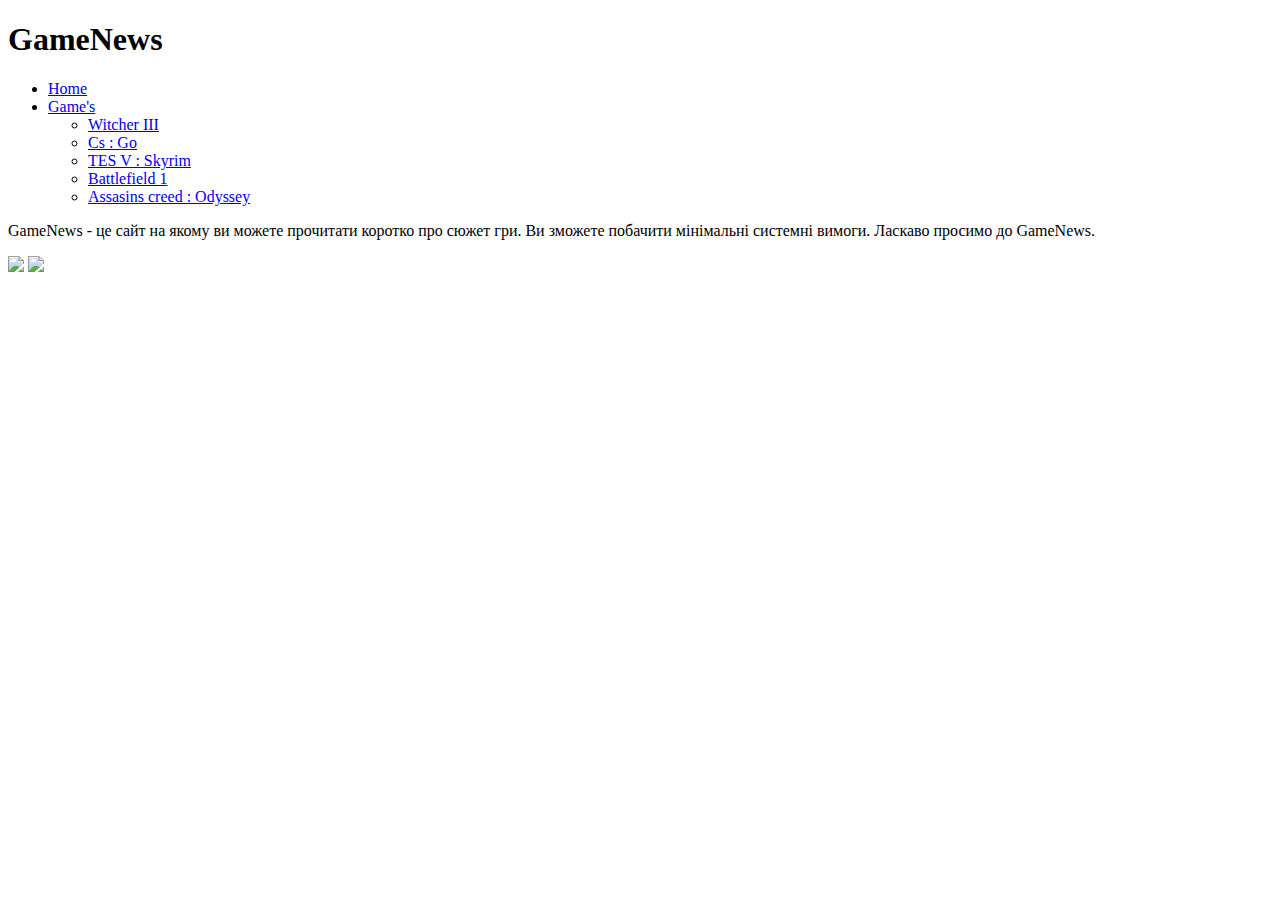
==== index.html @ 27616f34 "Add files via upload" ====
<!DOCTYPE html>
<html lang="en">
<head>
	<meta charset="UTF-8">
	<title>GameNews.com</title>
	<link rel="stylesheet" href="/GameNews/css/style.css">
	<link href="https://fonts.googleapis.com/css?family=Cuprum" rel="stylesheet">
     <link rel="icon" href="pikachu (1).ico" type="images/x-icon">
</head>
<body>
<div class="main">
<div class="header">
<h1>GameNews</h1>
<div class="sulki">
<nav class="dws-menu">
    <ul>
    	<li><a href="index.html"><i class="fa fa-"></i>Home</a></li>
    	<li><a href="#"><i class="fa fa-"></i>Game's</a>
    	<ul>
    		<li><a href="index(witcher).html">Witcher III</a></li>
    		<li><a href="index(cs go).html">Cs : Go</a></li>
    		<li><a href="index(skyrim).html">TES V : Skyrim</a></li>
            <li><a href="index(battlfield).html">Battlefield 1</a></li>
    		<li><a href="index(assasasins).html">Assasins creed : Odyssey</a></li>
    	</ul>
    </li>
    </ul>
</nav>
</div>
</div>
<div class="content">
<p>GameNews - це сайт на якому ви можете прочитати коротко про сюжет гри. Ви зможете побачити мінімальні системні вимоги. Ласкаво просимо до GameNews.</p>
</div>
<div class="img-sulki">
<a href=""></a>
<a href="https://www.instagram.com/olexa.ua/?hl=ru"><img src="/GameNews/png/instagram (2).png"></a>
<a href="https://steamcommunity.com/profiles/76561198332403640/"><img src="/GameNews/png/steam-machine.png"></a>
</div>
</div>
</body>
</html>
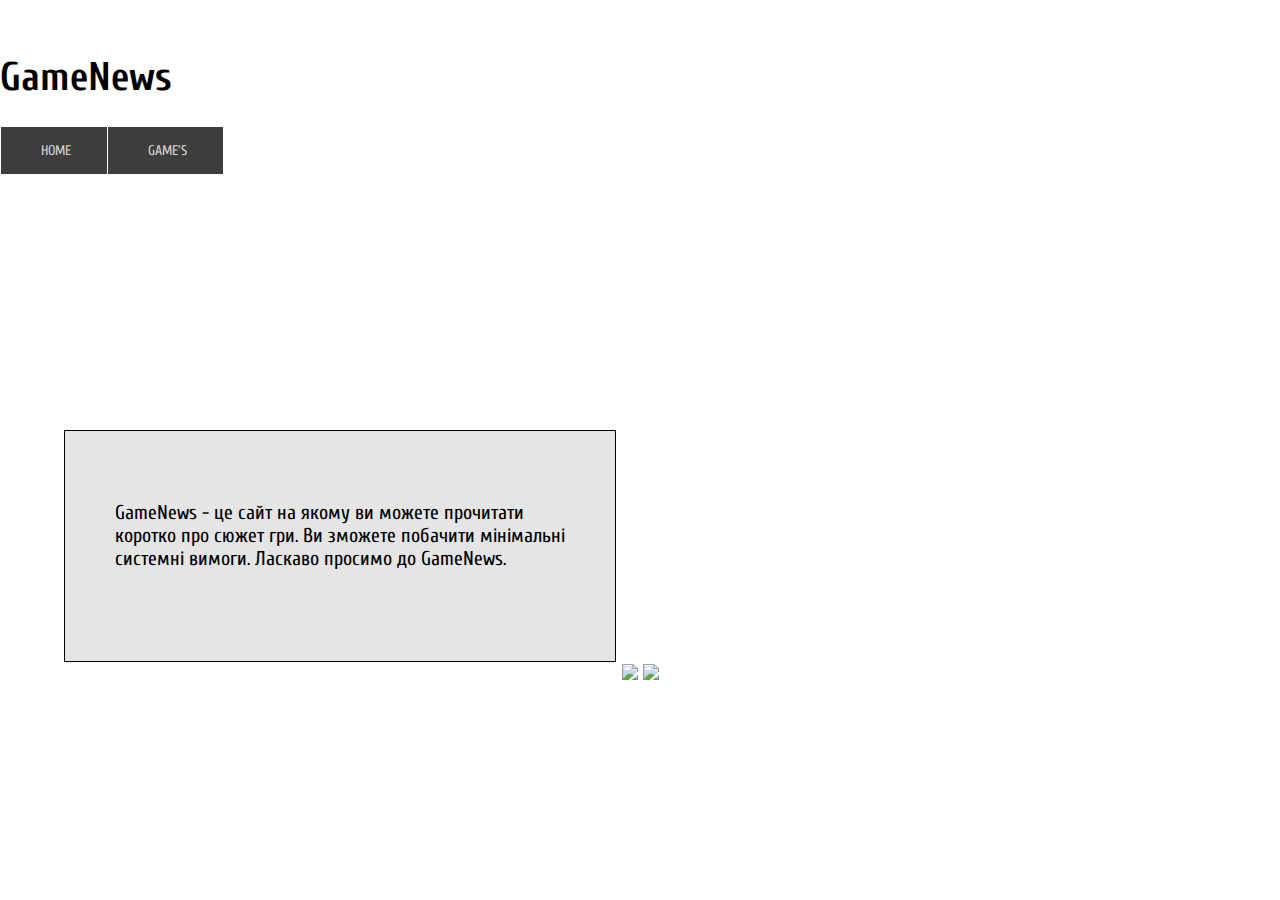
==== commit 1cd52cb4: "Update index.html" ====
--- a/index.html
+++ b/index.html
@@ -3,7 +3,7 @@
 <head>
 	<meta charset="UTF-8">
 	<title>GameNews.com</title>
-	<link rel="stylesheet" href="/GameNews/css/style.css">
+	<link rel="stylesheet" href="../css/style.css">
 	<link href="https://fonts.googleapis.com/css?family=Cuprum" rel="stylesheet">
      <link rel="icon" href="pikachu (1).ico" type="images/x-icon">
 </head>
@@ -38,4 +38,4 @@
 </div>
 </div>
 </body>
-</html>+</html>
--- a/css/style.css
+++ b/css/style.css
@@ -0,0 +1,140 @@
+/*Golovne*/
+.main{
+font-family: Cuprum, Arial, Helvetical, sans-serif;
+}
+body{
+background: url('/GameNews/img/1-pic4_zoom-1500x1500-88143.jpg') center top no-repeat fixed;
+-webkit-background-size: cover;
+-moz-background-size: cover;
+-o-background-size: cover;
+background-size: cover;
+margin: 0px;
+padding-bottom: 20px;
+padding-top: 27px;
+font: 20px Arial, Helvetica, sans-serif;
+color:#000000;
+}
+.content{
+ width: 450px;
+ height: 130px;
+margin-top: 20%;
+margin-left: 5%;
+padding: 50px;
+background: rgba(0, 0, 0, 0.1);
+border: 1px  solid #000000;
+}
+/*Menu*/
+.dws-menu *{
+	margin: 0;
+	padding: 0;
+}
+.dws-menu ul,
+.dws-menu ol{
+	list-style: none;
+}
+.dws-menu > ul{
+ 	display: flex;
+}
+.dws-menu > ul li a{
+	display: block;
+	background:	#3d3d3d;
+	padding: 15px 36px 15px 40px;
+	font-size: 14px;
+	color: #fff;
+	text-decoration: none;
+	text-transform: uppercase;
+	color: #D3D3D3;
+	transition: all 0.3s ease;
+}
+.dws-menu > ul li{
+	position: relative;
+	border-right: 1px solid #fff
+}
+.dws-menu > ul li > a i.fa{
+	position: absolute;
+	top: 15px;
+	left: 12px;
+	font-size: 18px;
+}
+.dws-menu > ul li:first-child{
+	border-left: 1px solid #fff;
+}
+.dws-menu >  ul li:last-child{
+	border-right: 1px solid #fff;
+}
+.dws-menu li a:hover{
+	background:#666; 
+	box-shadow: 1px 5px 10px -5px black;
+    transition: all 0.3s ease;
+}
+
+/*Drop Menu*/
+.dws-menu li ul{
+position: absolute;
+min-width: 150px;
+display: none;
+transition: 0.5s all;
+}
+.dws-menu li > ul li{
+  border: 1px solid #c7c8ca;
+}
+.dws-menu li > ul li a{
+   padding: 10px;
+   text-transform: none;
+}
+.dws-menu li:hover > ul{
+	display: block;
+}
+/*Soceti*/
+.dws-menu *{
+	margin: 0;
+	padding: 0;
+}
+.dws-menu ul,
+.dws-menu ol{
+	list-style: none;
+}
+.dws-menu > ul{
+ 	display: flex;
+}
+.dws-menu > ul li a{
+	display: block;
+	background:	#3d3d3d;
+	padding: 15px 36px 15px 40px;
+	font-size: 14px;
+	color: #fff;
+	text-decoration: none;
+	text-transform: uppercase;
+	color: #D3D3D3;
+	transition: all 0.3s ease;
+}
+.dws-menu > ul li{
+	position: relative;
+	border-right: 1px solid #fff
+}
+.dws-menu > ul li > a i.fa{
+	position: absolute;
+	top: 15px;
+	left: 12px;
+	font-size: 18px;
+}
+.dws-menu > ul li:first-child{
+	border-left: 1px solid #fff;
+}
+.dws-menu >  ul li:last-child{
+	border-right: 1px solid #fff;
+}
+.dws-menu li a:hover{
+	background:#666; 
+	box-shadow: 1px 5px 10px -5px black;
+    transition: all 0.3s ease;
+}
+/*PNG Kartynka*/
+.img-sulki{
+	text-align: center;
+	padding-bottom: 40px;
+}
+img{
+	width: 100px;
+}
+/*Optymizator*/
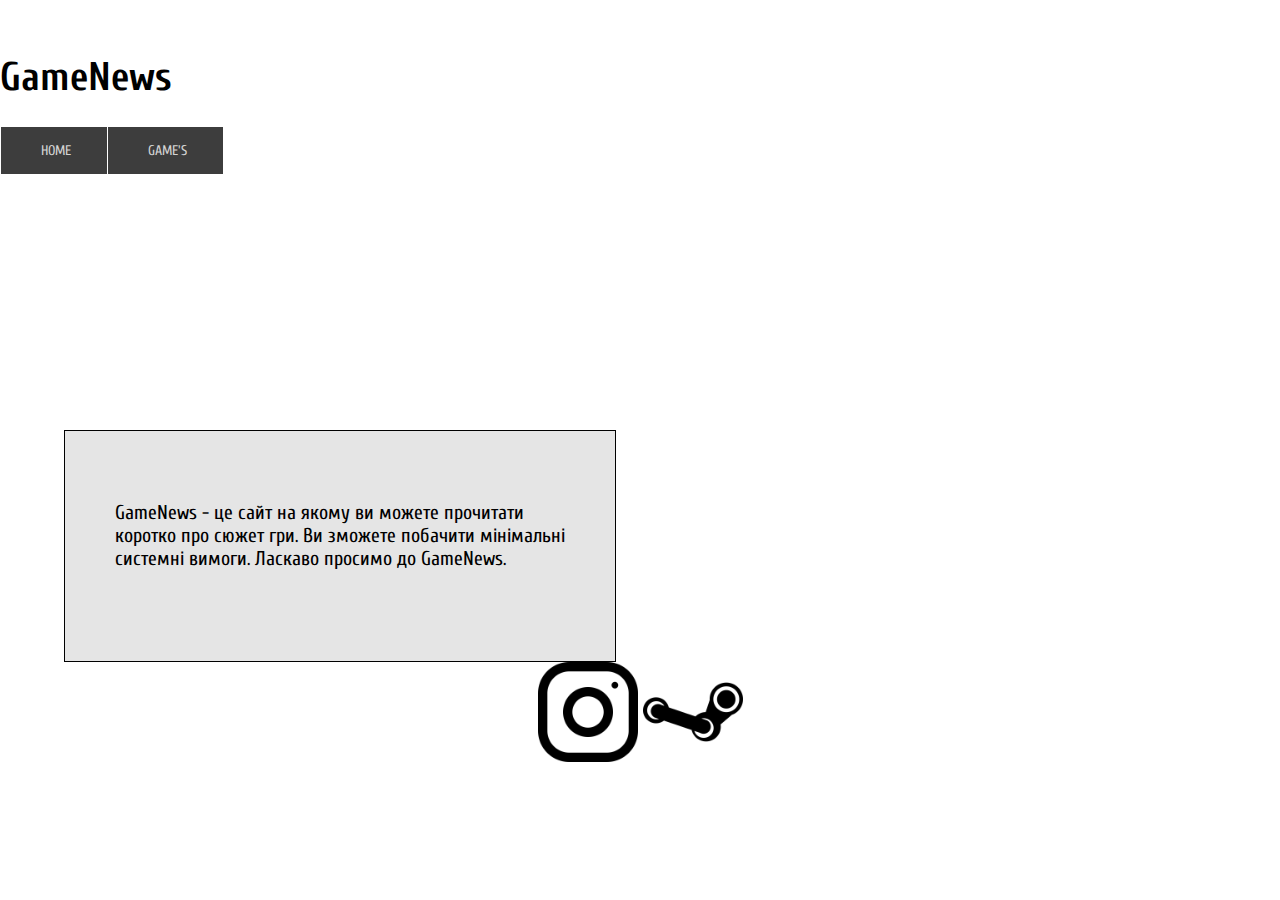
==== commit 710c6b65: "Update index.html" ====
--- a/index.html
+++ b/index.html
@@ -33,8 +33,8 @@
 </div>
 <div class="img-sulki">
 <a href=""></a>
-<a href="https://www.instagram.com/olexa.ua/?hl=ru"><img src="/GameNews/png/instagram (2).png"></a>
-<a href="https://steamcommunity.com/profiles/76561198332403640/"><img src="/GameNews/png/steam-machine.png"></a>
+<a href="https://www.instagram.com/olexa.ua/?hl=ru"><img src="../png/instagram (2).png"></a>
+<a href="https://steamcommunity.com/profiles/76561198332403640/"><img src="../png/steam-machine.png"></a>
 </div>
 </div>
 </body>
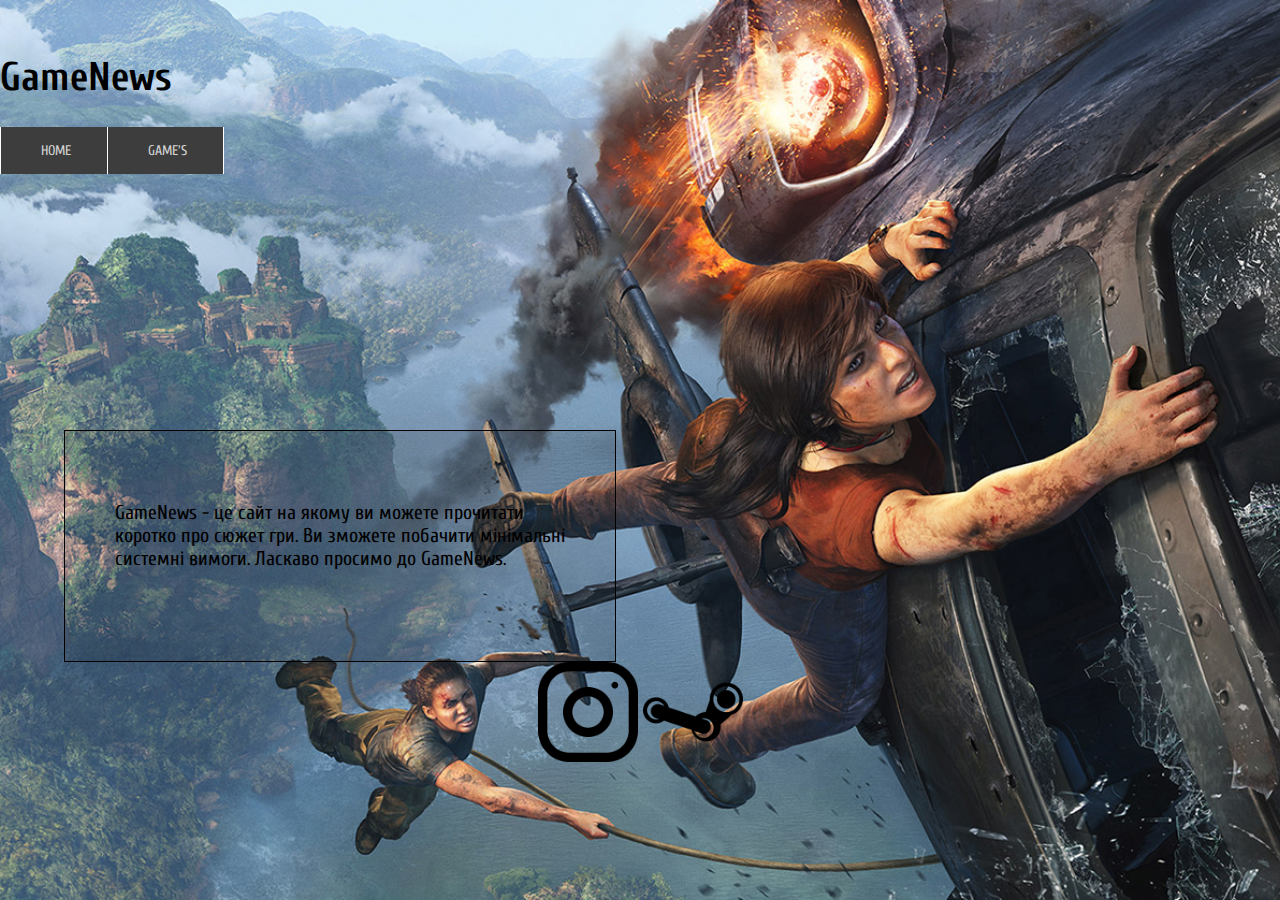
==== commit 5f552d7b: "Update index.html" ====
--- a/index.html
+++ b/index.html
@@ -5,7 +5,7 @@
 	<title>GameNews.com</title>
 	<link rel="stylesheet" href="../css/style.css">
 	<link href="https://fonts.googleapis.com/css?family=Cuprum" rel="stylesheet">
-     <link rel="icon" href="pikachu (1).ico" type="images/x-icon">
+     <link rel="icon" href="..pikachu (1).ico" type="images/x-icon">
 </head>
 <body>
 <div class="main">
--- a/css/style.css
+++ b/css/style.css
@@ -3,7 +3,7 @@
 font-family: Cuprum, Arial, Helvetical, sans-serif;
 }
 body{
-background: url('/GameNews/img/1-pic4_zoom-1500x1500-88143.jpg') center top no-repeat fixed;
+background: url('/img/1-pic4_zoom-1500x1500-88143.jpg') center top no-repeat fixed;
 -webkit-background-size: cover;
 -moz-background-size: cover;
 -o-background-size: cover;
